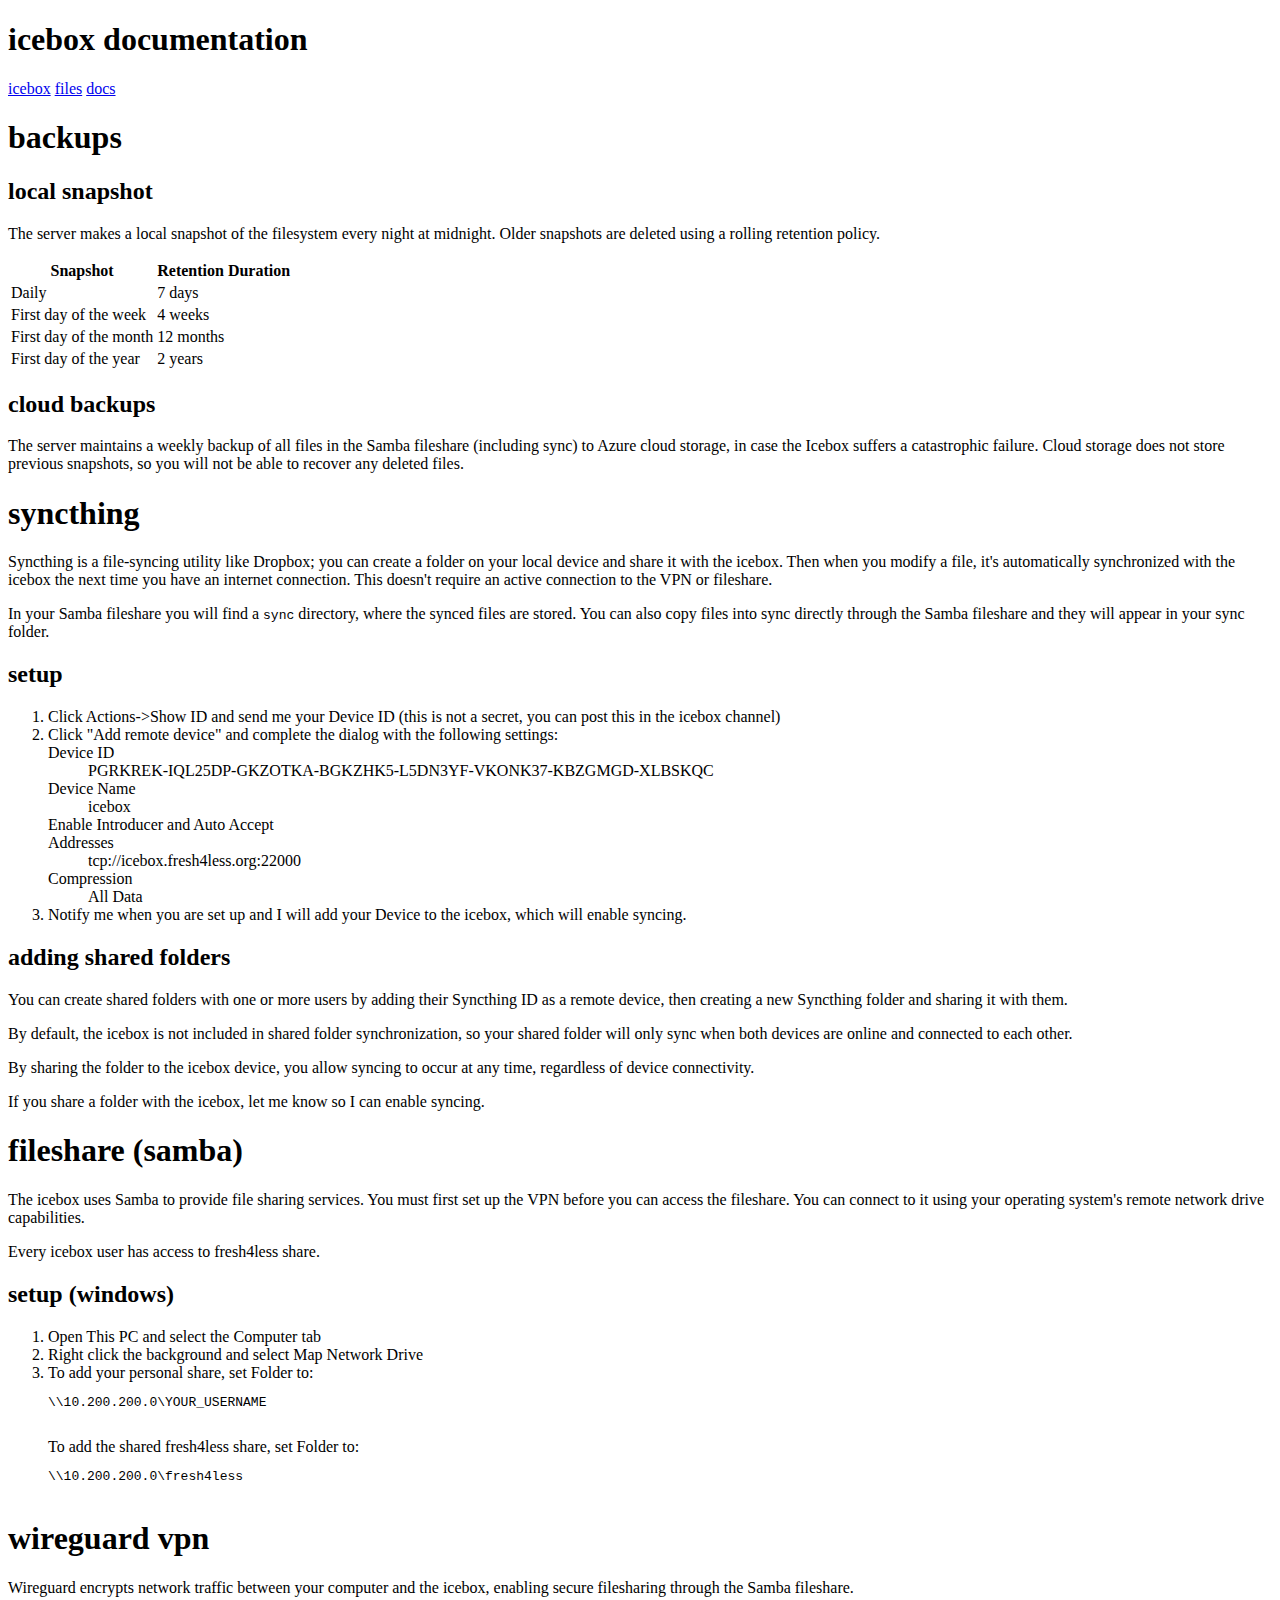
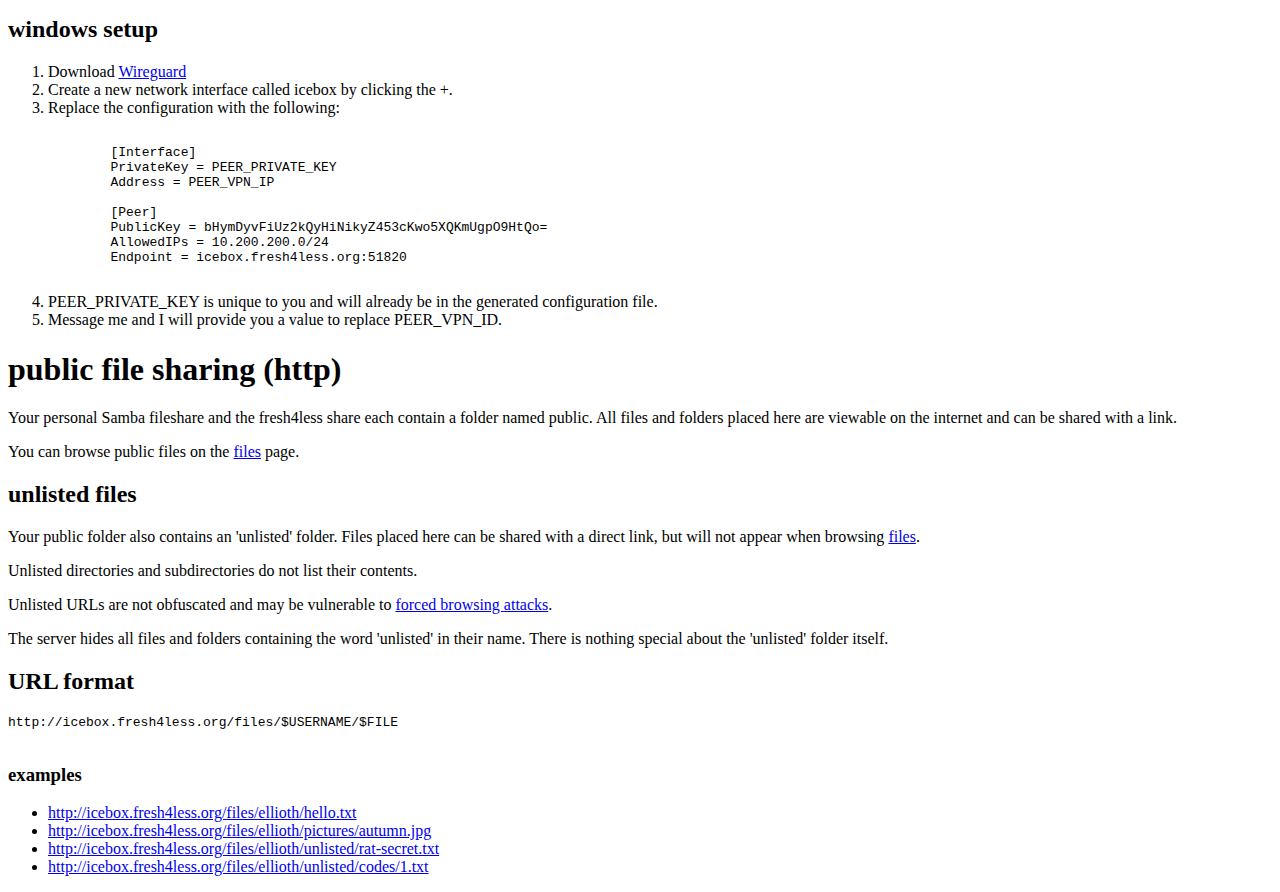
==== server/srv/http/docs/index.html @ 77adaab1 "Restructure repo, update readme" ====
<!doctype html>

<html lang="en">
	<head>
		<meta charset="utf-8">

		<title>docs | icebox</title>

		<link rel="stylesheet" href="/css/main.css">
	</head>
	<body>
		<header>
			<h1>icebox documentation</h1>
			<nav>
				<a href="/">icebox</a>
				<a href="/files">files</a>
				<a href="/docs">docs</a>
			</nav>
		</header>
		<main>
			<section id="backups">
				<h1>backups</h1>
				<h2>local snapshot</h2>
				<p>The server makes a local snapshot of the filesystem every night at midnight. Older snapshots are deleted using a rolling retention policy.</p>
				<table>
					<tr><th>Snapshot</th><th>Retention Duration</th></tr>
					<tr><td>Daily</td><td>7 days</td></tr>
					<tr><td>First day of the week</td><td>4 weeks</td></tr>
					<tr><td>First day of the month</td><td>12 months</td></tr>
					<tr><td>First day of the year</td><td>2 years</td></tr>
				</table>

				<h2>cloud backups</h2>
				<p>The server maintains a weekly backup of all files in the Samba fileshare (including sync) to Azure cloud storage, in case the Icebox suffers a catastrophic failure. Cloud storage does not store previous snapshots, so you will not be able to recover any deleted files.</p>
			</section>
			<section id="syncthing">
				<h1>syncthing</h1>
				<p>Syncthing is a file-syncing utility like Dropbox; you can create a folder on your local device and share it with the icebox. Then when you modify a file, it's automatically synchronized with the icebox the next time you have an internet connection. This doesn't require an active connection to the VPN or fileshare.</p>
				<p>In your Samba fileshare you will find a <code>sync</code> directory, where the synced files are stored. You can also copy files into sync directly through the Samba fileshare and they will appear in your sync folder.</p>


				<h2>setup</h2>
				<ol>
					<li>Click Actions-&gt;Show ID and send me your Device ID (this is not a secret, you can post this in the icebox channel)</li>
					<li>Click "Add remote device" and complete the dialog with the following settings:</li>
					<dl>
						<dt>Device ID</dt><dd>PGRKREK-IQL25DP-GKZOTKA-BGKZHK5-L5DN3YF-VKONK37-KBZGMGD-XLBSKQC</dd>
						<dt>Device Name</dt><dd>icebox</dd>
						<dt>Enable Introducer and Auto Accept</dt>
						<dt>Addresses</dt><dd>tcp://icebox.fresh4less.org:22000</dd>
						<dt>Compression</dt><dd>All Data</dd>
					</dl>
					<li>Notify me when you are set up and I will add your Device to the icebox, which will enable syncing.</li>
				</ol>

				<h2>adding shared folders</h2>
				<p>You can create shared folders with one or more users by adding their Syncthing ID as a remote device, then creating a new Syncthing folder and sharing it with them.</p>
				<p>By default, the icebox is not included in shared folder synchronization, so your shared folder will only sync when both devices are online and connected to each other.</p>
				<p>By sharing the folder to the icebox device, you allow syncing to occur at any time, regardless of device connectivity.</p>
				<p>If you share a folder with the icebox, let me know so I can enable syncing.</p>
			</section>
			<section id="fileshare">
				<h1>fileshare (samba)</h1>
				<p>The icebox uses Samba to provide file sharing services. You must first set up the VPN before you can access the fileshare. You can connect to it using your operating system's remote network drive capabilities.</p>
				<p>Every icebox user has access to fresh4less share.</p>

				<h2>setup (windows)</h2>
				<ol>
					<li>Open This PC and select the Computer tab</li>
					<li>Right click the background and select Map Network Drive</li>
					<li>To add your personal share, set Folder to:
					<pre>
\\10.200.200.0\YOUR_USERNAME
					</pre>
					To add the shared fresh4less share, set Folder to:
					<pre>
\\10.200.200.0\fresh4less
					</pre>
					</li>
				</ol>
			</section>
			<section id="vpn">
				<h1>wireguard vpn</h1>
				<p>Wireguard encrypts network traffic between your computer and the icebox, enabling secure filesharing through the Samba fileshare.</p>
				<h2>windows setup</h2>
				<ol>
					<li>Download <a href="https://www.wireguard.com/install/">Wireguard</a></li>
					<li>Create a new network interface called icebox by clicking the +.</li>
					<li>Replace the configuration with the following:
						<pre><code>
	[Interface]
	PrivateKey = PEER_PRIVATE_KEY
	Address = PEER_VPN_IP

	[Peer]
	PublicKey = bHymDyvFiUz2kQyHiNikyZ453cKwo5XQKmUgpO9HtQo=
	AllowedIPs = 10.200.200.0/24
	Endpoint = icebox.fresh4less.org:51820
						</code></pre>

					</li>
					<li>PEER_PRIVATE_KEY is unique to you and will already be in the generated configuration file.</li>
					<li>Message me and I will provide you a value to replace PEER_VPN_ID.</li>
				</ol>
			</section>
			<section id="public-file-sharing">
				<h1>public file sharing (http)</h1>
				<p>Your personal Samba fileshare and the fresh4less share each contain a folder named public. All files and folders placed here are viewable on the internet and can be shared with a link.</p>
				<p>You can browse public files on the <a href="http://icebox.fresh4less.org/files/">files</a> page.</p>

				<h2>unlisted files</h2>
				<p>Your public folder also contains an 'unlisted' folder. Files placed here can be shared with a direct link, but will not appear when browsing <a href="http://icebox.fresh4less.org/files/">files</a>.</p>
				<p>Unlisted directories and subdirectories do not list their contents.</p>
				<p class="warning">Unlisted URLs are not obfuscated and may be vulnerable to <a href="https://owasp.org/www-community/attacks/Forced_browsing">forced browsing attacks</a>.</p>
				<p>The server hides all files and folders containing the word 'unlisted' in their name. There is nothing special about the 'unlisted' folder itself.</p>

				<h2>URL format</h2>
				<pre><code>http://icebox.fresh4less.org/files/$USERNAME/$FILE
				</code></pre>
				<h3>examples</h3>
				<ul>
					<li><a href="http://icebox.fresh4less.org/files/ellioth/hello.txt">http://icebox.fresh4less.org/files/ellioth/hello.txt</a></li>
					<li><a href="http://icebox.fresh4less.org/files/ellioth/pictures/autumn.jpg">http://icebox.fresh4less.org/files/ellioth/pictures/autumn.jpg</a></li>
					<li><a href="http://icebox.fresh4less.org/files/ellioth/unlisted/rat-secret.txt">http://icebox.fresh4less.org/files/ellioth/unlisted/rat-secret.txt</a></li>
					<li><a href="http://icebox.fresh4less.org/files/ellioth/unlisted/codes/1.txt">http://icebox.fresh4less.org/files/ellioth/unlisted/codes/1.txt</a></li>
				</ul>

			</section>
		</main>
	</body>
</html>
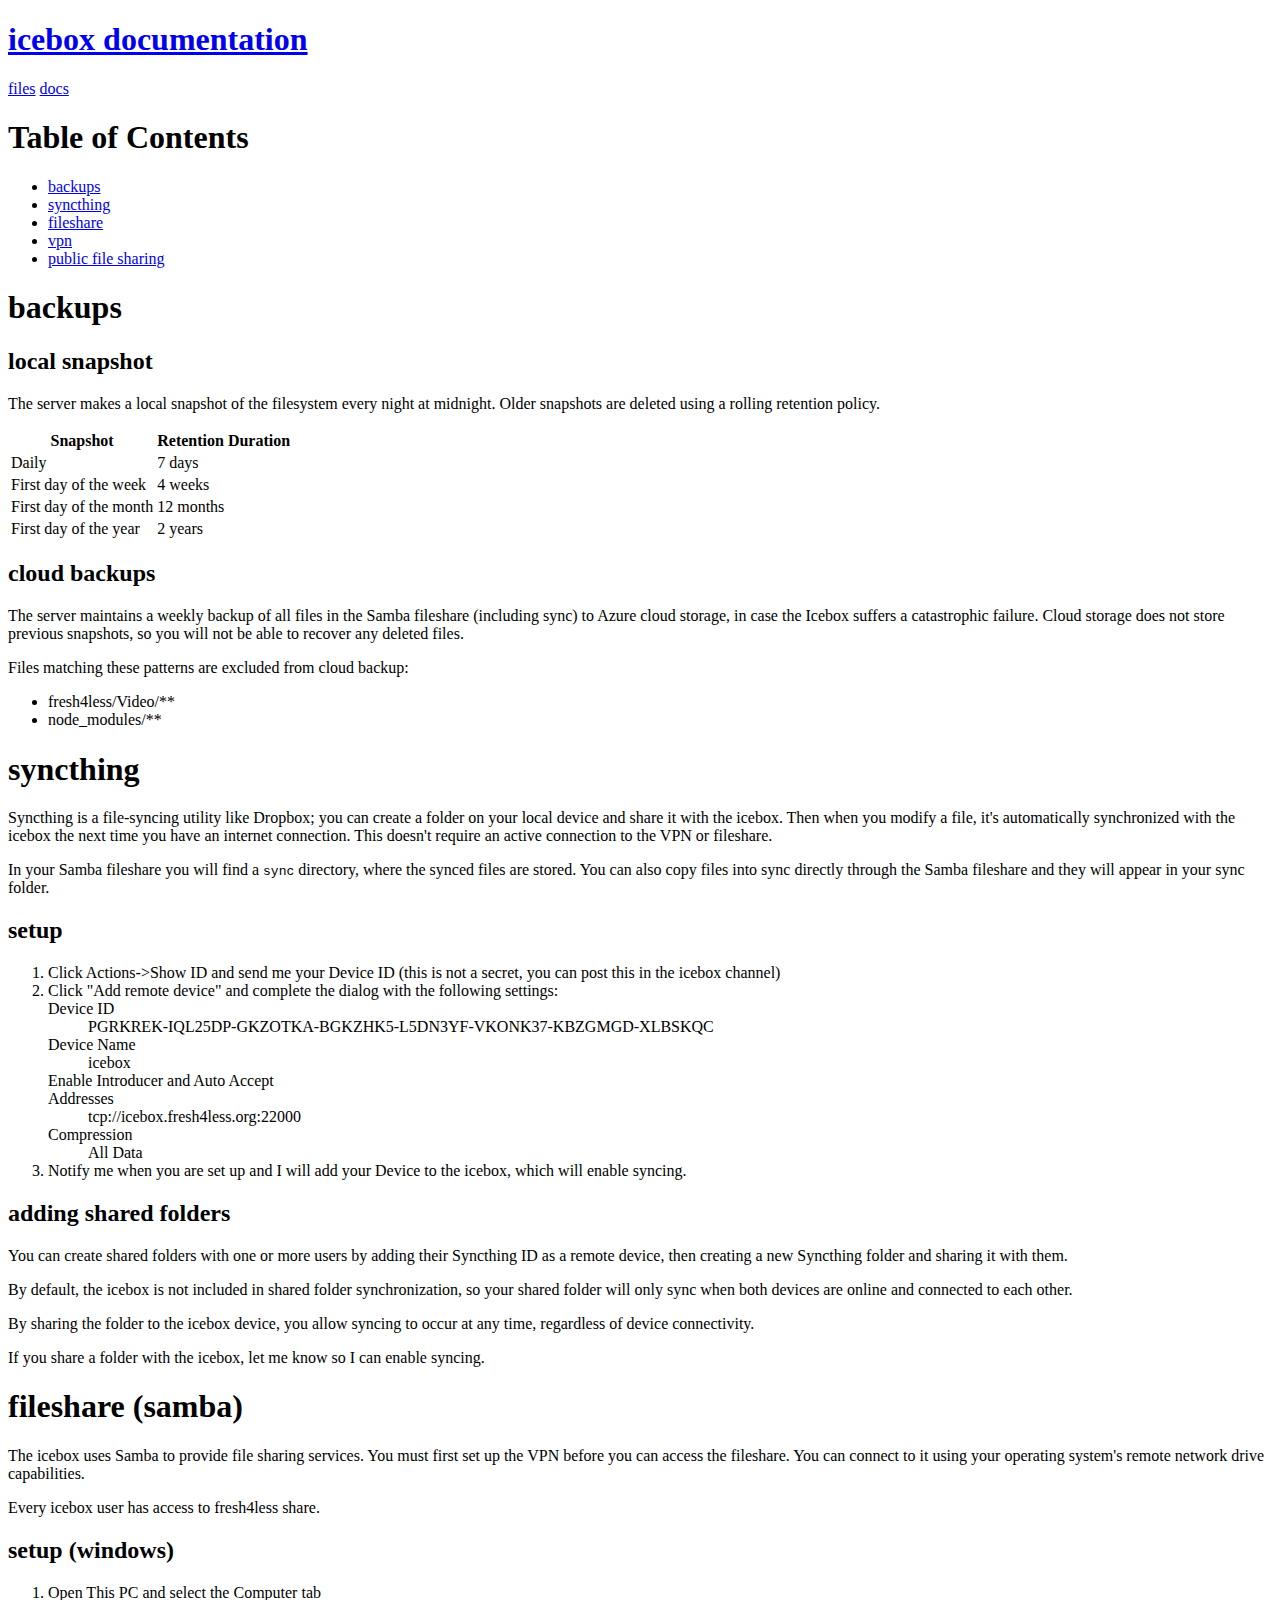
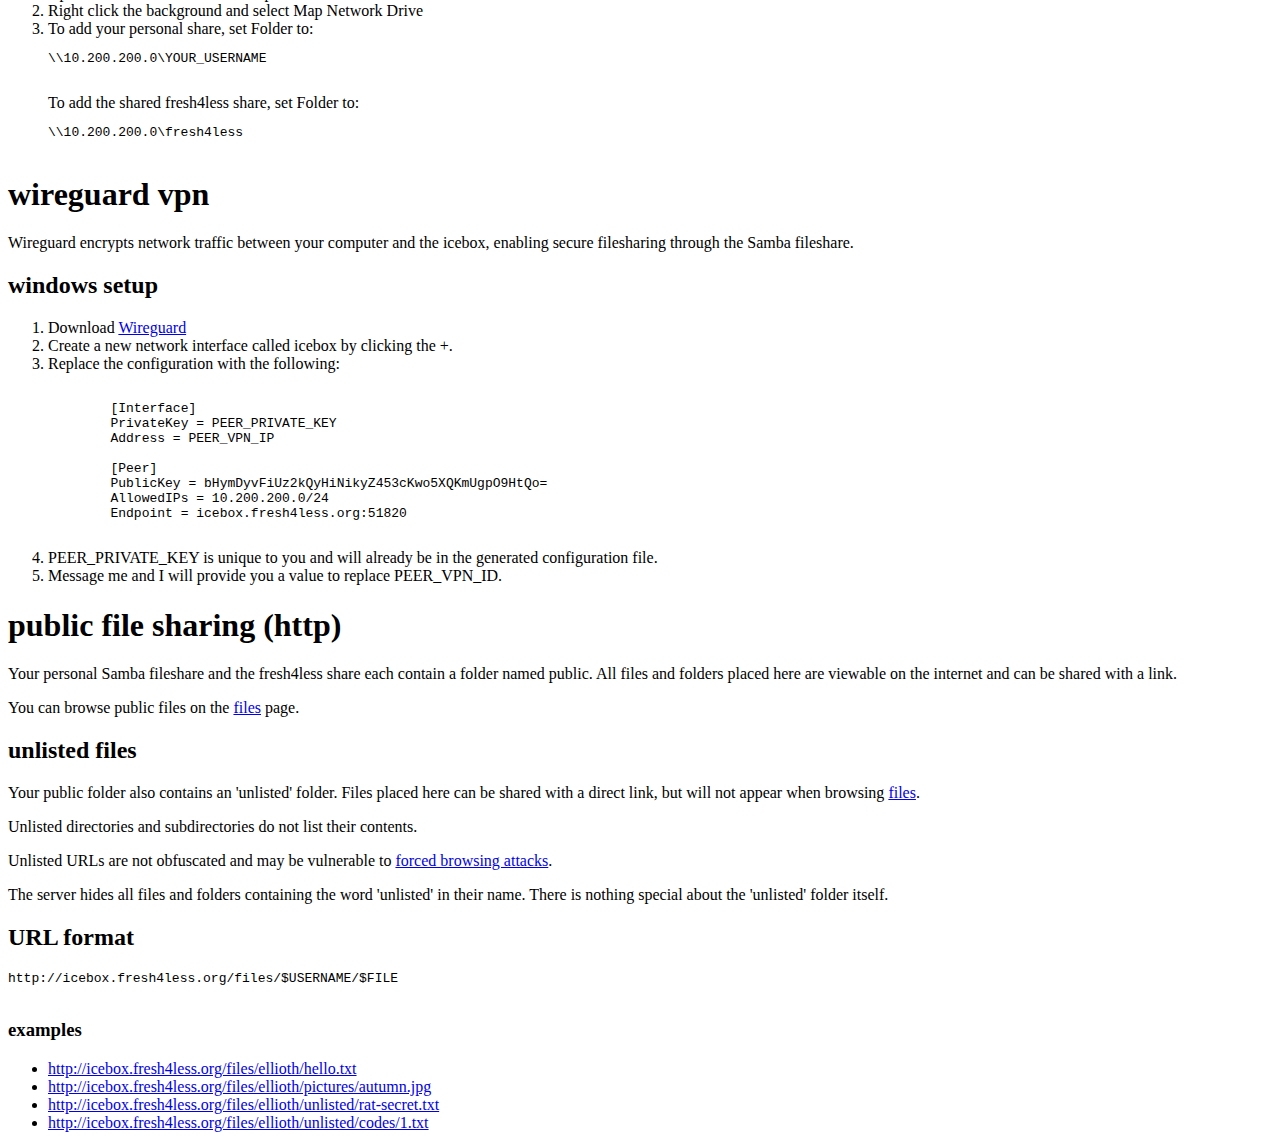
==== commit 1fef1194: "Small fixes, update http docs" ====
--- a/server/srv/http/docs/index.html
+++ b/server/srv/http/docs/index.html
@@ -10,13 +10,24 @@
 	</head>
 	<body>
 		<header>
-			<h1>icebox documentation</h1>
+			<h1><a href="/">icebox documentation</a></h1>
 			<nav>
-				<a href="/">icebox</a>
 				<a href="/files">files</a>
 				<a href="/docs">docs</a>
 			</nav>
 		</header>
+		
+		<aside class="table-of-contents"> 
+			<h1>Table of Contents</h3>
+			<ul>
+				<li><a href="#backups">backups</a></li>
+				<li><a href="#syncthing">syncthing</a></li>
+				<li><a href="#fileshare">fileshare</a></li>
+				<li><a href="#vpn">vpn</a></li>
+				<li><a href="#public-file-sharing">public file sharing</a></li>
+			</ul>
+		</aside>
+
 		<main>
 			<section id="backups">
 				<h1>backups</h1>
@@ -32,6 +43,14 @@
 
 				<h2>cloud backups</h2>
 				<p>The server maintains a weekly backup of all files in the Samba fileshare (including sync) to Azure cloud storage, in case the Icebox suffers a catastrophic failure. Cloud storage does not store previous snapshots, so you will not be able to recover any deleted files.</p>
+
+				<div class="warning">
+				Files matching these patterns are excluded from cloud backup:
+				<ul>
+					<li>fresh4less/Video/**</li>
+					<li>node_modules/**</li>
+				</ul>
+				</div>
 			</section>
 			<section id="syncthing">
 				<h1>syncthing</h1>
